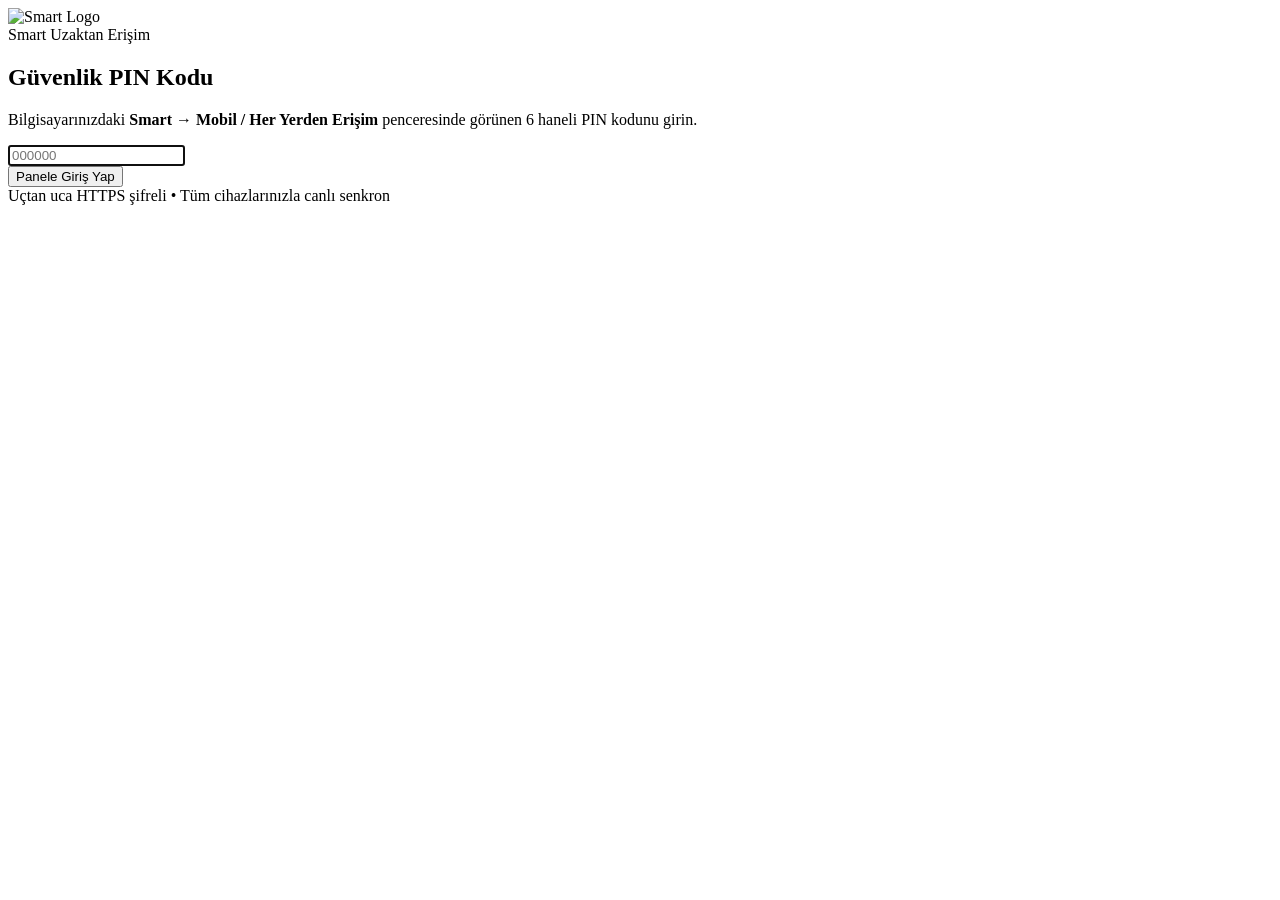
==== frontend/pin.html @ 1d5c400d "feat: v3.6 remote HTTPS access with 6-digit PIN gate and real-time multi-device sync" ====
<!DOCTYPE html>
<html lang="tr">
<head>
  <meta charset="UTF-8" />
  <meta name="viewport" content="width=device-width, initial-scale=1.0, viewport-fit=cover" />
  <meta name="theme-color" content="#EAECE6" />
  <meta name="apple-mobile-web-app-capable" content="yes" />
  <meta name="apple-mobile-web-app-title" content="Smart" />
  <link rel="manifest" href="/manifest.json" />
  <link rel="icon" type="image/png" href="/favicon.png" />
  <link rel="apple-touch-icon" href="/logo.png" />
  <title>Smart — Güvenli Uzaktan Giriş</title>
  <link rel="stylesheet" href="/styles.css" />
</head>
<body class="pin-page">
  <main class="pin-shell">
    <section class="pin-card">
      <div class="pin-brand-mark">
        <img src="/logo.png" alt="Smart Logo" />
      </div>
      <div class="pin-eyebrow">Smart Uzaktan Erişim</div>
      <h1 class="pin-title">Güvenlik PIN Kodu</h1>
      <p class="pin-subtitle">Bilgisayarınızdaki <strong>Smart &rarr; Mobil / Her Yerden Erişim</strong> penceresinde görünen 6 haneli PIN kodunu girin.</p>

      <form id="pin-form" class="pin-form" autocomplete="off">
        <input
          type="text"
          id="pin-input"
          class="pin-input"
          inputmode="numeric"
          pattern="[0-9]*"
          maxlength="6"
          autocomplete="one-time-code"
          placeholder="000000"
          aria-label="6 haneli güvenlik PIN kodu"
          autofocus
        />
        <div id="pin-error" class="pin-error hidden" role="alert"></div>
        <button type="submit" id="pin-submit" class="btn btn-primary btn-full pin-btn">Panele Giriş Yap</button>
      </form>

      <div class="pin-foot">
        <span class="pin-dot"></span>
        <span>Uçtan uca HTTPS şifreli • Tüm cihazlarınızla canlı senkron</span>
      </div>
    </section>
  </main>
  <script src="/pin.js"></script>
</body>
</html>
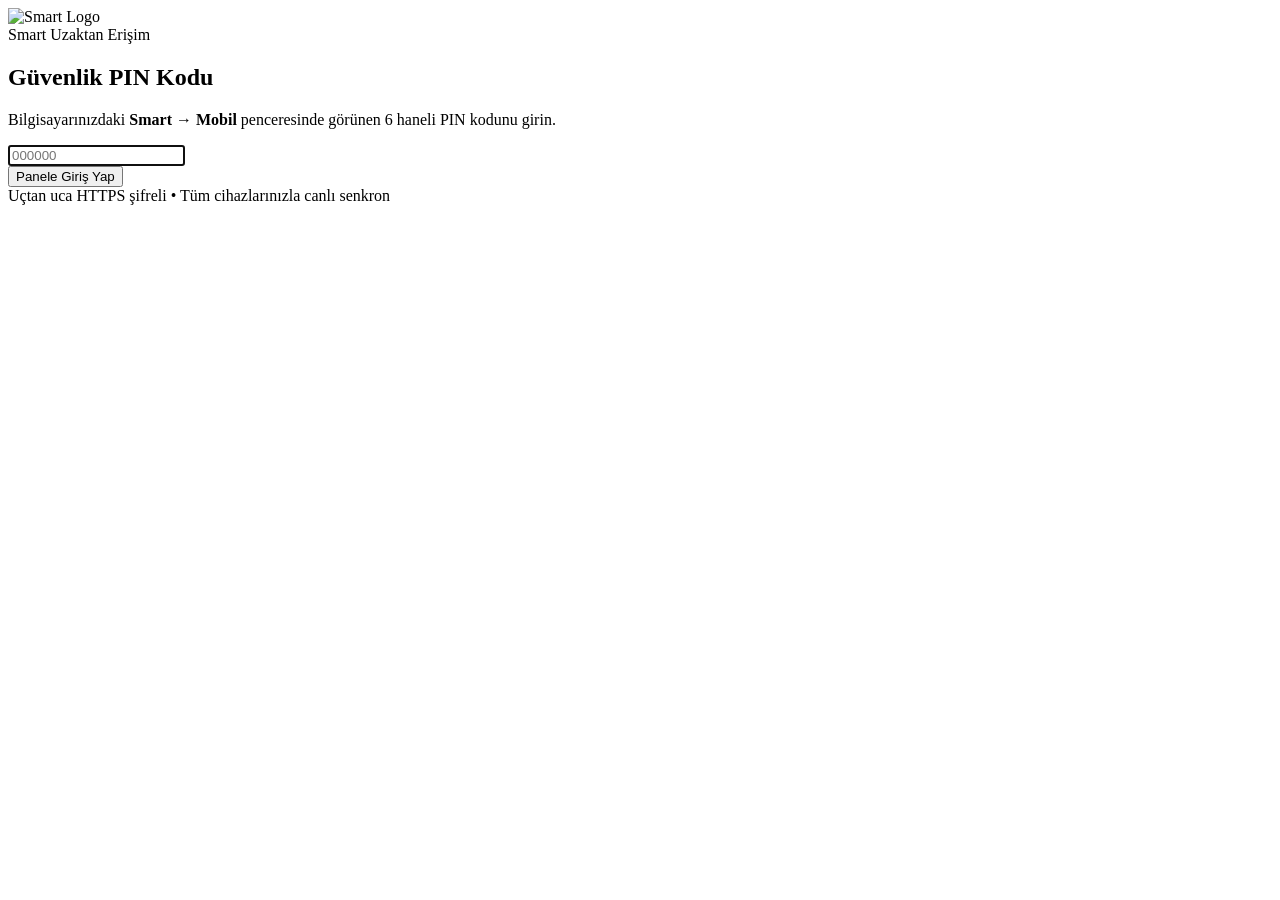
==== commit 93b0f358: "fix: v3.7 chunked HTTP, multi-cookie merge, spaced PIN input, 100-continue, and tunnel readiness pro" ====
--- a/frontend/pin.html
+++ b/frontend/pin.html
@@ -20,16 +20,16 @@
       </div>
       <div class="pin-eyebrow">Smart Uzaktan Erişim</div>
       <h1 class="pin-title">Güvenlik PIN Kodu</h1>
-      <p class="pin-subtitle">Bilgisayarınızdaki <strong>Smart &rarr; Mobil / Her Yerden Erişim</strong> penceresinde görünen 6 haneli PIN kodunu girin.</p>
+      <p class="pin-subtitle">Bilgisayarınızdaki <strong>Smart &rarr; Mobil</strong> penceresinde görünen 6 haneli PIN kodunu girin.</p>
 
-      <form id="pin-form" class="pin-form" autocomplete="off">
+      <form id="pin-form" class="pin-form" method="post" action="/api/auth/pin" autocomplete="off">
         <input
-          type="text"
+          type="tel"
+          name="pin"
           id="pin-input"
           class="pin-input"
           inputmode="numeric"
-          pattern="[0-9]*"
-          maxlength="6"
+          maxlength="16"
           autocomplete="one-time-code"
           placeholder="000000"
           aria-label="6 haneli güvenlik PIN kodu"
